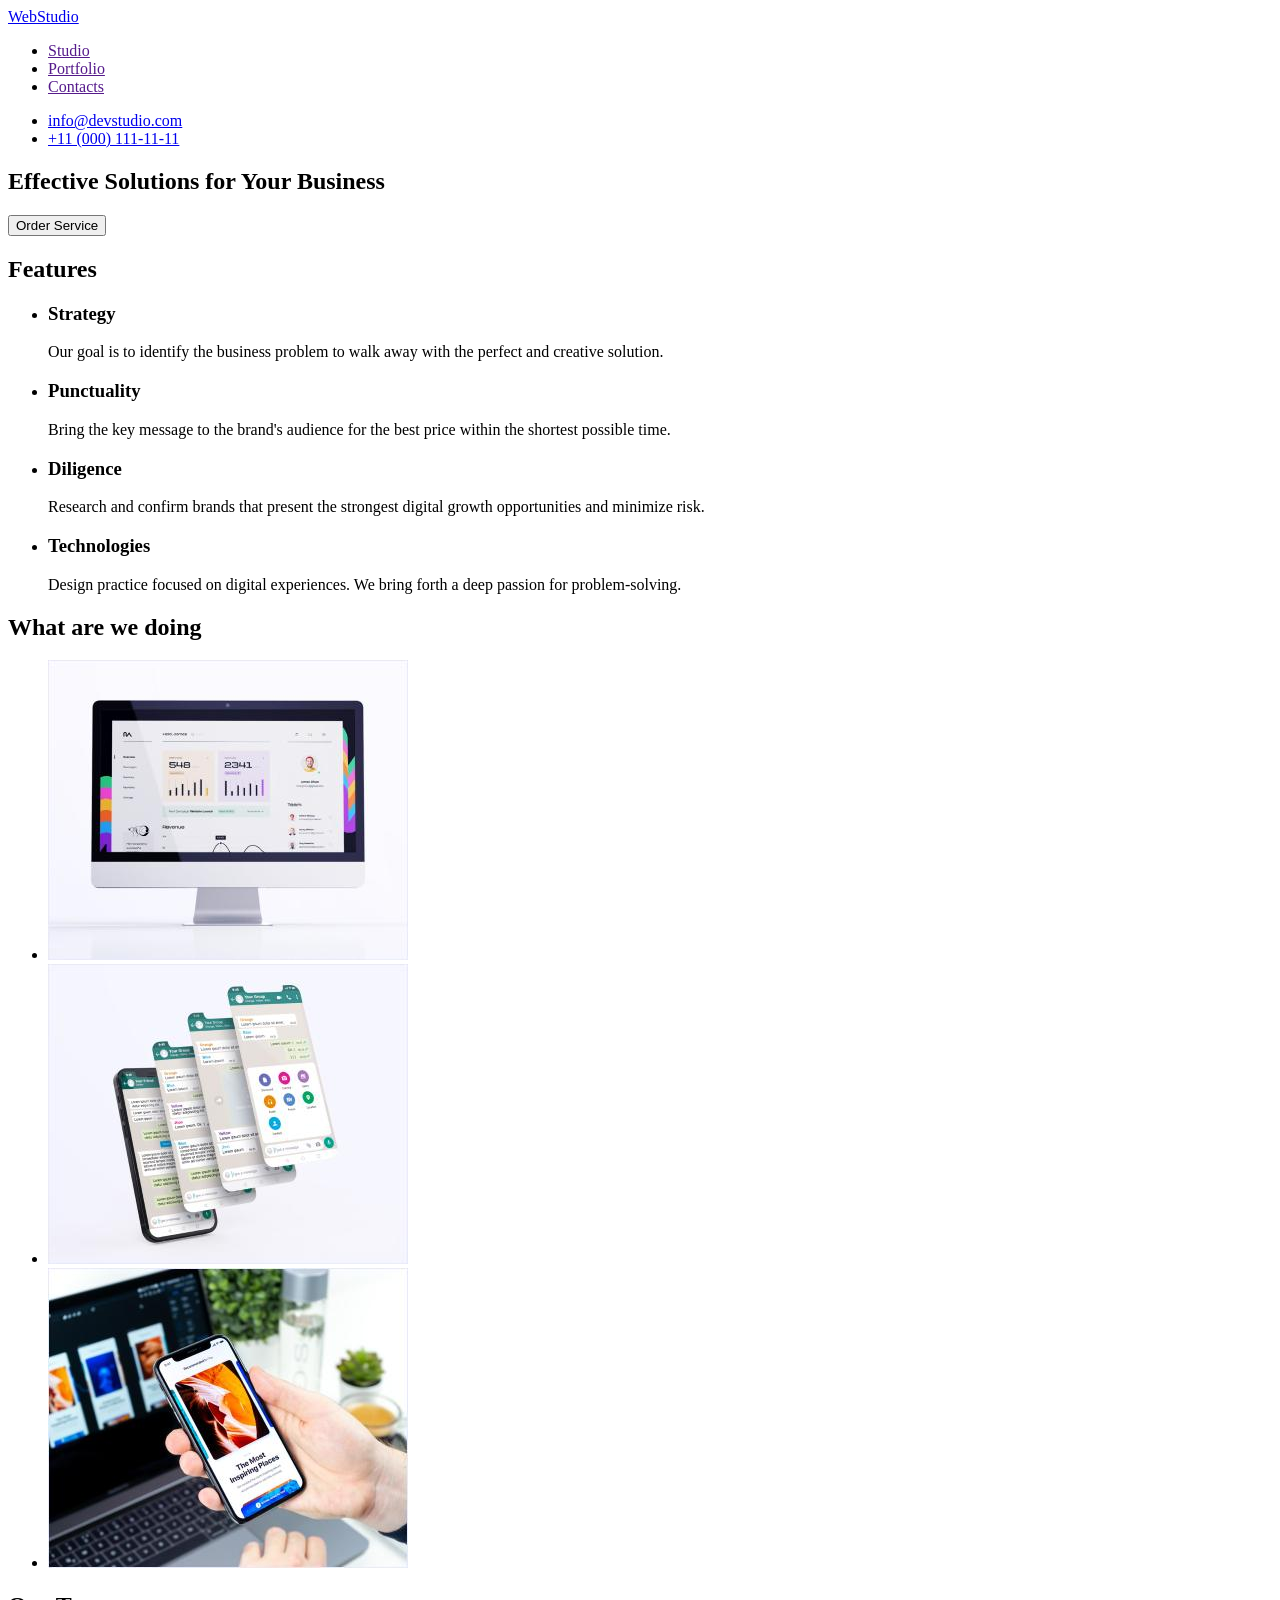
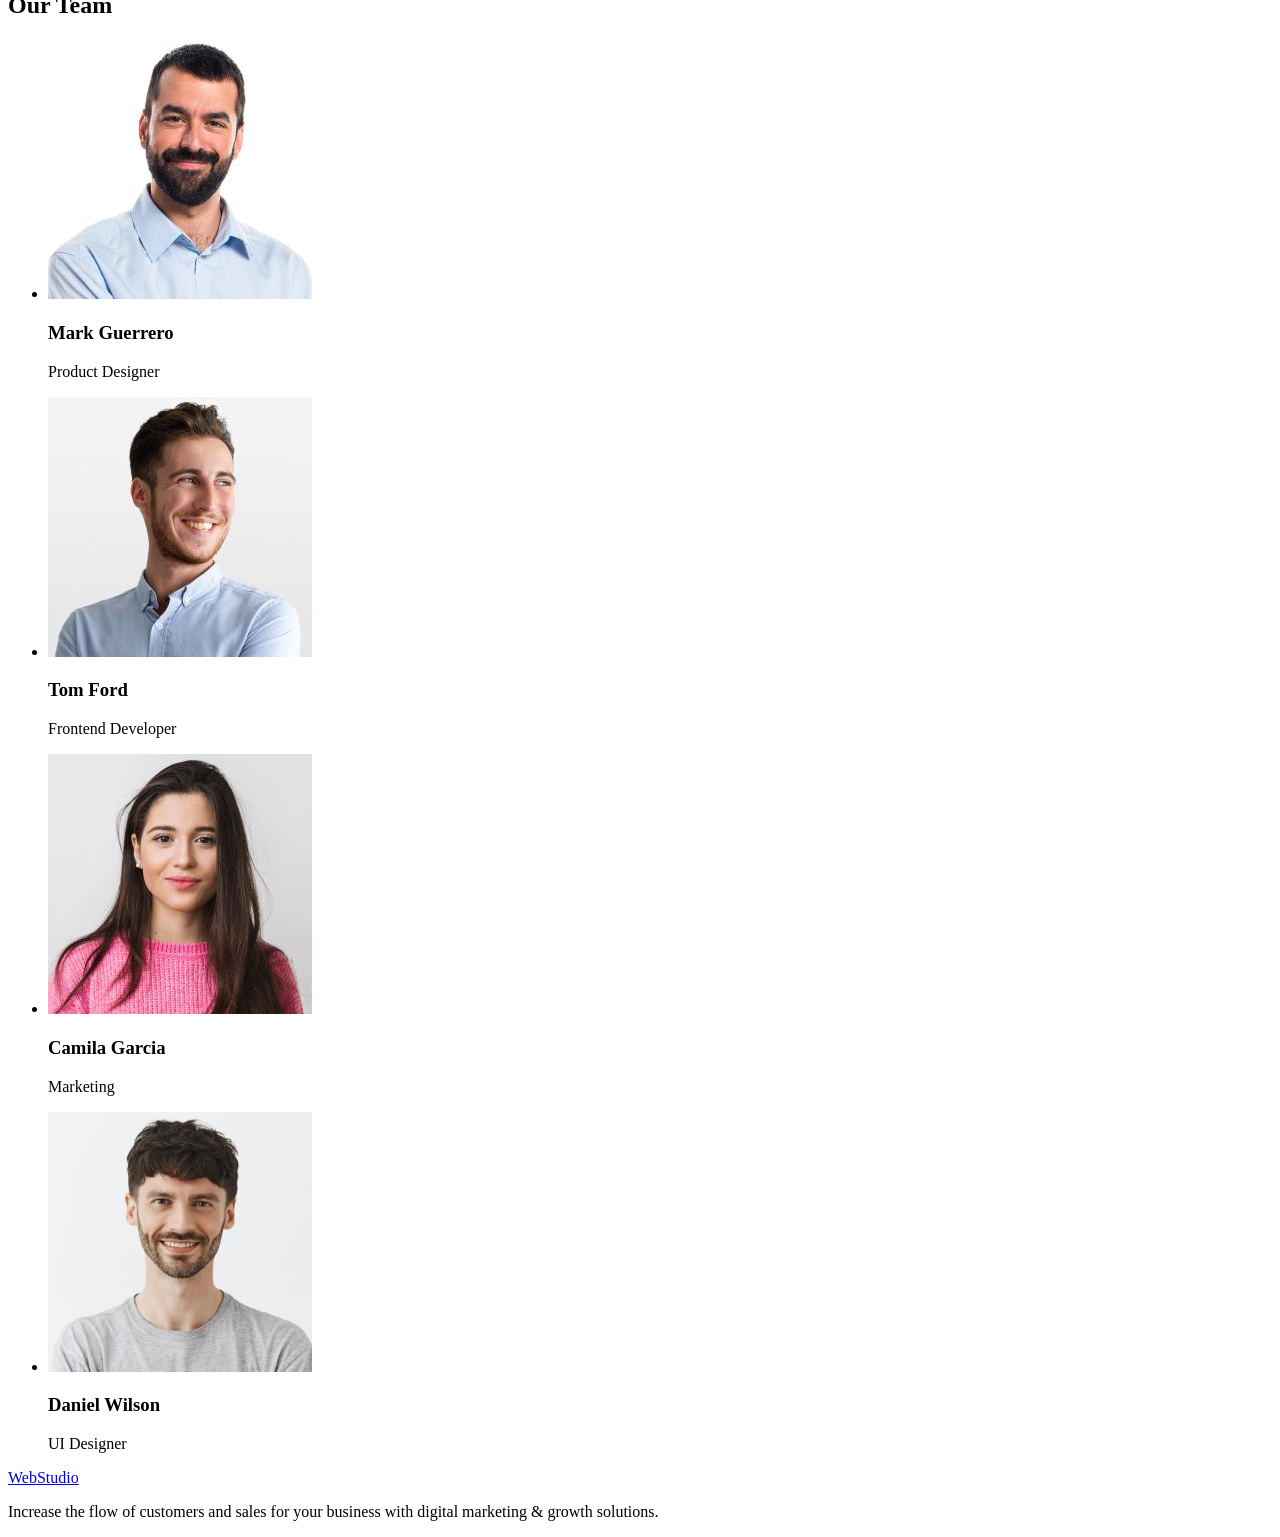
==== index.html @ 83b695d8 "Initial commit" ====
<!DOCTYPE html>
<html lang="en">
  <head>
    <meta charset="UTF-8" />
    <meta http-equiv="X-UA-Compatible" content="IE=edge" />
    <meta name="viewport" content="width=device-width, initial-scale=1.0" />
    <title>WebStudio</title>
  </head>
  <body>
    <header>
      <a href="/">WebStudio</a>
      <nav>
        <ul>
          <li><a href="">Studio</a></li>
          <li><a href="">Portfolio</a></li>
          <li><a href="">Contacts</a></li>
        </ul>
      </nav>
      <ul>
        <li><a href="mailto:info@devstudio.com">info@devstudio.com</a></li>
        <li><a href="tel:+110001111111">+11 (000) 111-11-11</a></li>
      </ul>
    </header>
    <main>
      <section>
        <h1>Effective Solutions for Your Business</h1>
        <button type="button">Order Service</button>
      </section>
      <section>
        <h2>Features</h2>
        <ul>
          <li>
            <h3>Strategy</h3>
            <p>
              Our goal is to identify the business problem to walk away with the
              perfect and creative solution.
            </p>
          </li>
          <li>
            <h3>Punctuality</h3>
            <p>
              Bring the key message to the brand's audience for the best price
              within the shortest possible time.
            </p>
          </li>
          <li>
            <h3>Diligence</h3>
            <p>
              Research and confirm brands that present the strongest digital
              growth opportunities and minimize risk.
            </p>
          </li>
          <li>
            <h3>Technologies</h3>
            <p>
              Design practice focused on digital experiences. We bring forth a
              deep passion for problem-solving.
            </p>
          </li>
        </ul>
      </section>
      <section>
        <h2>What are we doing</h2>
        <ul>
          <li>
            <img
              src="images/img1.jpeg"
              alt="personal computer with website on screen"
              width="360"
              height="300"
            />
          </li>
          <li>
            <img
              src="images/img2.jpeg"
              alt="smartphone with application on screen"
              width="360"
              height="300"
            />
          </li>
          <li>
            <img
              src="images/img3.jpeg"
              alt="laptop on table smartphone in hand"
              width="360"
              height="300"
            />
          </li>
        </ul>
      </section>
      <section>
        <h2>Our Team</h2>
        <ul>
          <li>
            <img
              src="images/img4.jpeg"
              alt="product designer"
              width="264"
              height="260"
            />
            <h3>Mark Guerrero</h3>
            <p>Product Designer</p>
          </li>
          <li>
            <img
              src="images/img5.jpeg"
              alt="frontend developer"
              width="264"
              height="260"
            />
            <h3>Tom Ford</h3>
            <p>Frontend Developer</p>
          </li>
          <li>
            <img
              src="images/img6.jpeg"
              alt="marketing"
              width="264"
              height="260"
            />
            <h3>Camila Garcia</h3>
            <p>Marketing</p>
          </li>
          <li>
            <img
              src="images/img7.jpeg"
              alt="ui designer"
              width="264"
              height="260"
            />
            <h3>Daniel Wilson</h3>
            <p>UI Designer</p>
          </li>
        </ul>
      </section>
    </main>
    <footer>
      <a href="/">WebStudio</a>
      <p>
        Increase the flow of customers and sales for your business with digital
        marketing & growth solutions.
      </p>
    </footer>
  </body>
</html>
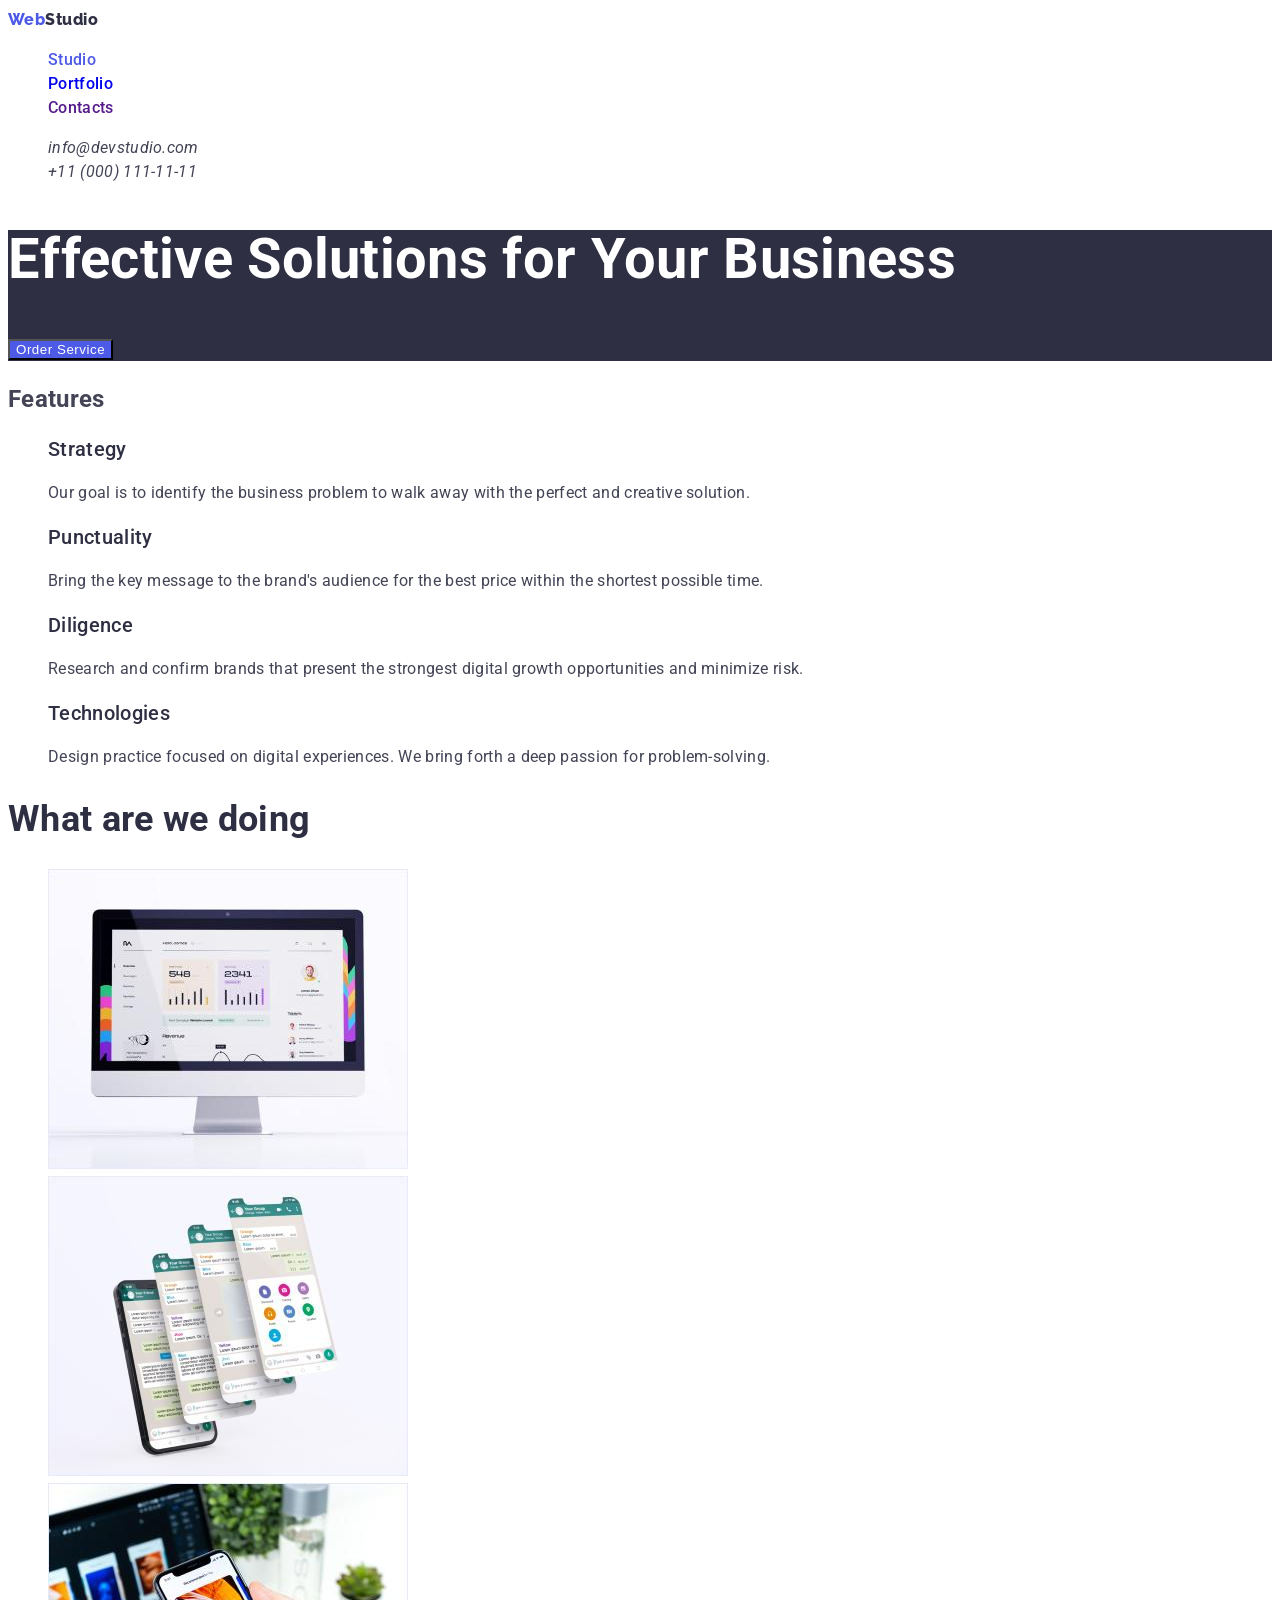
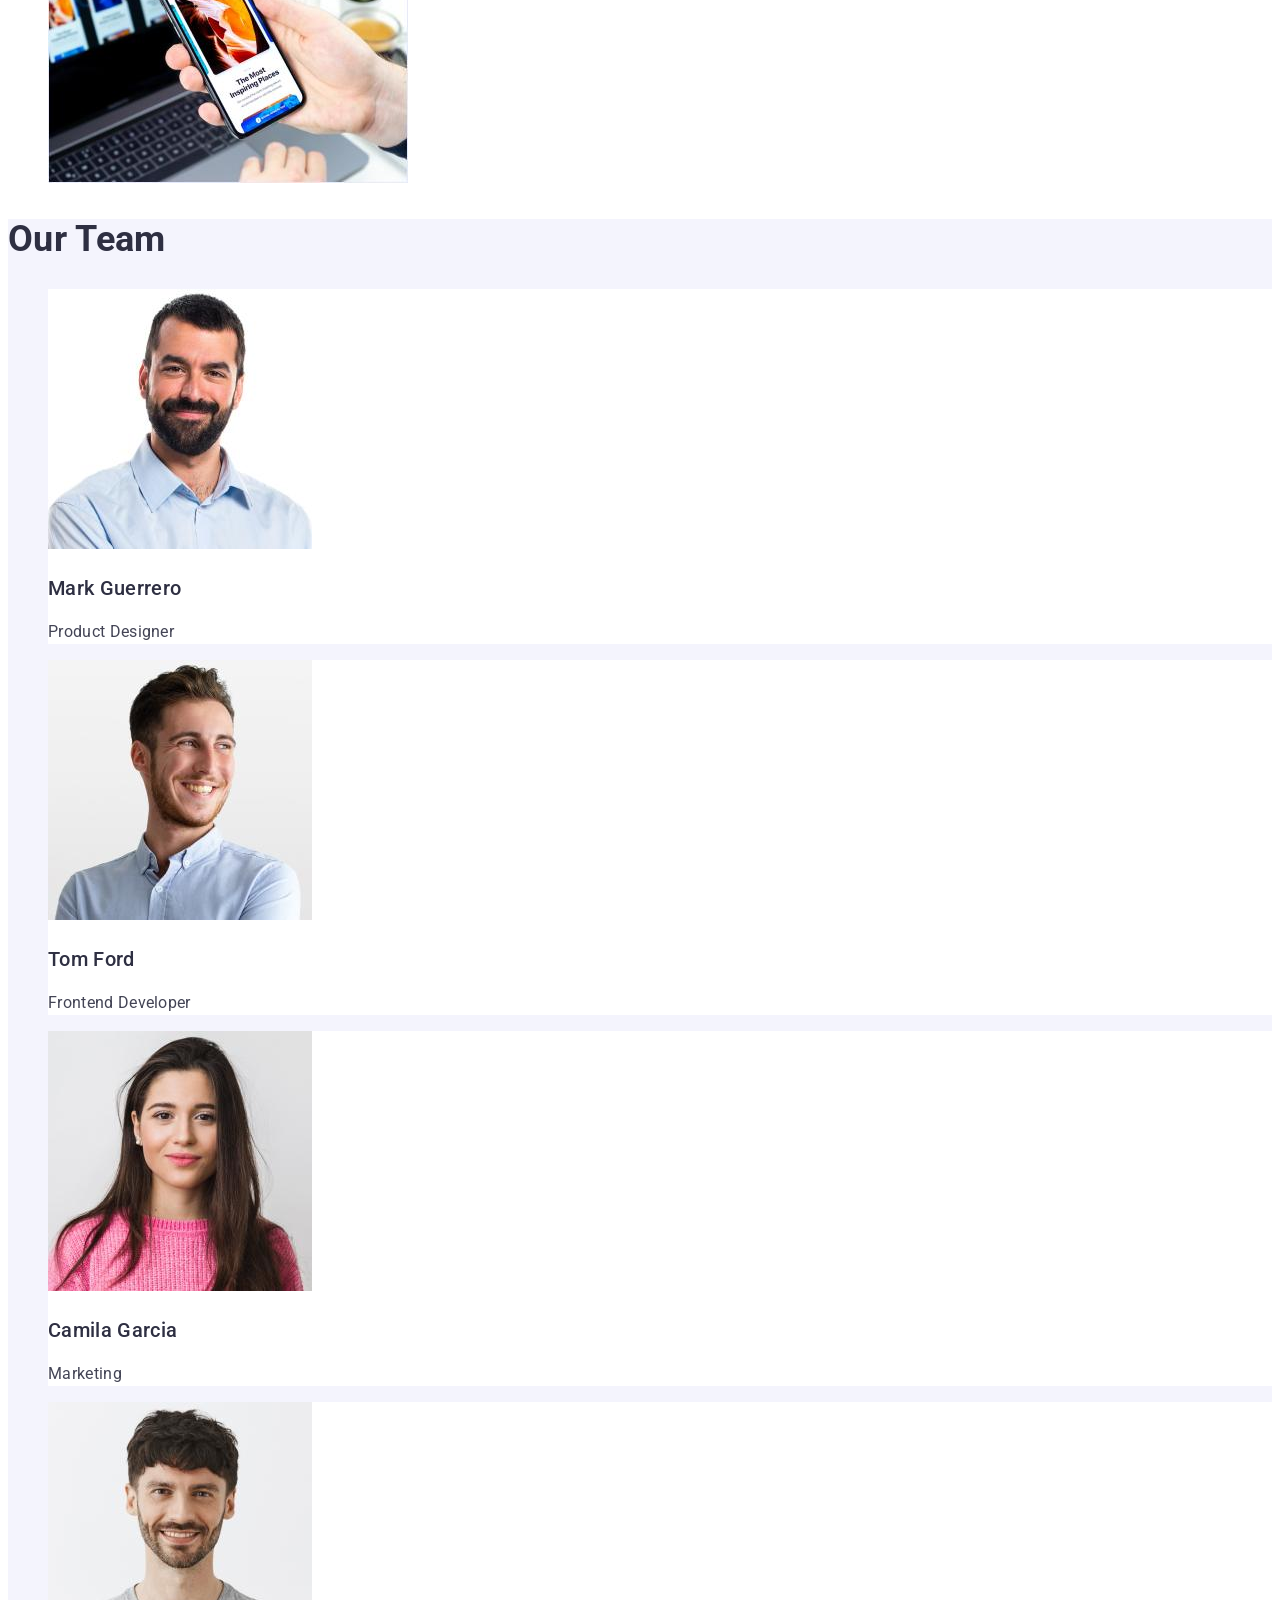
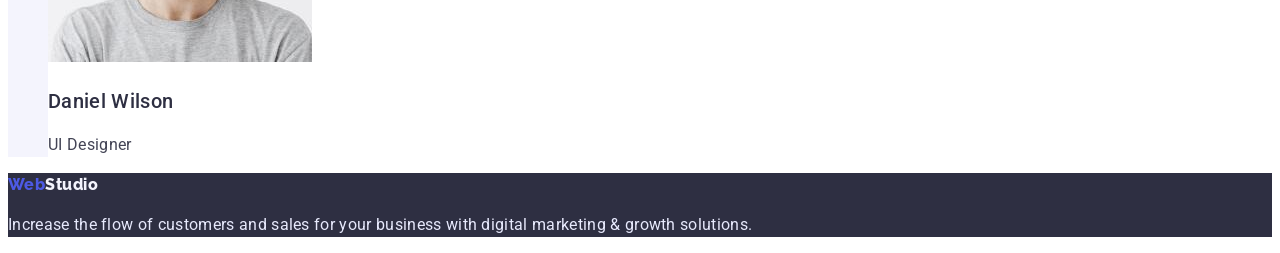
==== commit 1c46281d: "css for index.html" ====
--- a/index.html
+++ b/index.html
@@ -5,53 +5,70 @@
     <meta http-equiv="X-UA-Compatible" content="IE=edge" />
     <meta name="viewport" content="width=device-width, initial-scale=1.0" />
     <title>WebStudio</title>
+    <link rel="preconnect" href="https://fonts.googleapis.com" />
+    <link rel="preconnect" href="https://fonts.gstatic.com" crossorigin />
+    <link
+      href="https://fonts.googleapis.com/css2?family=Raleway:wght@800&family=Roboto:wght@400;500;700;900&display=swap"
+      rel="stylesheet"
+    />
+    <link rel="stylesheet" href="/css/styles.css" />
   </head>
   <body>
-    <header>
-      <a href="/">WebStudio</a>
-      <nav>
-        <ul>
-          <li><a href="">Studio</a></li>
-          <li><a href="">Portfolio</a></li>
-          <li><a href="">Contacts</a></li>
+    <header class="header">
+      <a class="logo-link link" href="/">
+        <span class="logo-part">Web</span>Studio
+      </a>
+      <nav class="header-nav">
+        <ul class="list">
+          <li><a class="link-current link" href="/index.html">Studio</a></li>
+          <li><a class="link" href="/portfolio.html">Portfolio</a></li>
+          <li><a class="link" href="">Contacts</a></li>
         </ul>
       </nav>
-      <ul>
-        <li><a href="mailto:info@devstudio.com">info@devstudio.com</a></li>
-        <li><a href="tel:+110001111111">+11 (000) 111-11-11</a></li>
-      </ul>
+      <address class="contacts">
+        <ul class="list">
+          <li>
+            <a class="link" href="mailto:info@devstudio.com"
+              >info@devstudio.com</a
+            >
+          </li>
+          <li>
+            <a class="link" href="tel:+110001111111">+11 (000) 111-11-11</a>
+          </li>
+        </ul>
+      </address>
     </header>
     <main>
-      <section>
-        <h1>Effective Solutions for Your Business</h1>
-        <button type="button">Order Service</button>
+      <section class="hero">
+        <h1 class="hero-title">Effective Solutions for Your Business</h1>
+        <button class="btn hero-btn" type="button">Order Service</button>
       </section>
-      <section>
-        <h2>Features</h2>
-        <ul>
+      <section class="section-features">
+        <h2 class="hiden">Features</h2>
+        <ul class="list">
           <li>
-            <h3>Strategy</h3>
+            <h3 class="title">Strategy</h3>
             <p>
               Our goal is to identify the business problem to walk away with the
               perfect and creative solution.
             </p>
           </li>
           <li>
-            <h3>Punctuality</h3>
+            <h3 class="title">Punctuality</h3>
             <p>
               Bring the key message to the brand's audience for the best price
               within the shortest possible time.
             </p>
           </li>
           <li>
-            <h3>Diligence</h3>
+            <h3 class="title">Diligence</h3>
             <p>
               Research and confirm brands that present the strongest digital
               growth opportunities and minimize risk.
             </p>
           </li>
           <li>
-            <h3>Technologies</h3>
+            <h3 class="title">Technologies</h3>
             <p>
               Design practice focused on digital experiences. We bring forth a
               deep passion for problem-solving.
@@ -59,9 +76,9 @@
           </li>
         </ul>
       </section>
-      <section>
-        <h2>What are we doing</h2>
-        <ul>
+      <section class="section-services">
+        <h2 class="section-title">What are we doing</h2>
+        <ul class="list">
           <li>
             <img
               src="images/img1.jpeg"
@@ -88,54 +105,56 @@
           </li>
         </ul>
       </section>
-      <section>
-        <h2>Our Team</h2>
-        <ul>
-          <li>
+      <section class="section-team">
+        <h2 class="section-title">Our Team</h2>
+        <ul class="list">
+          <li class="team-member-card">
             <img
               src="images/img4.jpeg"
               alt="product designer"
               width="264"
               height="260"
             />
-            <h3>Mark Guerrero</h3>
+            <h3 class="title">Mark Guerrero</h3>
             <p>Product Designer</p>
           </li>
-          <li>
+          <li class="team-member-card">
             <img
               src="images/img5.jpeg"
               alt="frontend developer"
               width="264"
               height="260"
             />
-            <h3>Tom Ford</h3>
+            <h3 class="title">Tom Ford</h3>
             <p>Frontend Developer</p>
           </li>
-          <li>
+          <li class="team-member-card">
             <img
               src="images/img6.jpeg"
               alt="marketing"
               width="264"
               height="260"
             />
-            <h3>Camila Garcia</h3>
+            <h3 class="title">Camila Garcia</h3>
             <p>Marketing</p>
           </li>
-          <li>
+          <li class="team-member-card">
             <img
               src="images/img7.jpeg"
               alt="ui designer"
               width="264"
               height="260"
             />
-            <h3>Daniel Wilson</h3>
+            <h3 class="title">Daniel Wilson</h3>
             <p>UI Designer</p>
           </li>
         </ul>
       </section>
     </main>
-    <footer>
-      <a href="/">WebStudio</a>
+    <footer class="footer">
+      <a class="footer-logo link" href="/">
+        <span class="logo-part">Web</span>Studio
+      </a>
       <p>
         Increase the flow of customers and sales for your business with digital
         marketing & growth solutions.
--- a/css/styles.css
+++ b/css/styles.css
@@ -0,0 +1,110 @@
+:root {
+    --primary-brand-cl: #4d5ae5;
+    --pressed-state-cl: #404bbf;
+    --secondary-txt-cl: #2e2f42;
+    --success-cl: #31d0aa;
+    --primary-txt-cl: #434455;
+    --subtitle-txt-cl: #8e8f99;
+    --accent-cl: #e7e9fc;
+    --lightmod-bg-cl: #f4f4fd;
+    --modal-overlay-cl: #2e2f42;
+    --hero-bg-cl: #2e2f42;
+
+    
+}
+
+.list {
+    list-style: none;
+}
+
+.link {
+    text-decoration: none;
+}
+
+body {
+    background-color: #ffffff;
+    color: var(--primary-txt-cl);
+    font-family: roboto, serif;
+    font-weight: 400;
+    font-size: 16px;
+    letter-spacing: 0.02em;
+    line-height: calc(24 / 16);
+}
+
+.header{
+    border-bottom: var(--accent-cl);
+}
+
+.link:hover,
+.link:focus {
+    color: var(--pressed-state-cl);
+}
+.logo-link{
+    font-family: raleway, serif;
+    font-weight: 800;
+    letter-spacing: 0.03em;
+    color: var(--secondary-txt-cl);
+}
+.logo-part{
+    color: var(--primary-brand-cl);
+}
+.link-current{
+    color: var(--primary-brand-cl);
+}
+.header-nav{
+    font-weight: 500;
+    color: var(--modal-overlay-cl);
+}
+.contacts .link{
+    color: var(--primary-txt-cl);
+}
+.hero{
+    background-color: var(--modal-overlay-cl);
+}
+.hero-title{
+    color: #ffffff;
+    font-size: 56px;
+    line-height: 1.07;
+}
+.hero-btn{
+    color: #ffffff;
+    font-weight: 500;
+    letter-spacing: 0.04em;
+    background-color: var(--primary-brand-cl);
+}
+.btn:hover,
+.btn:focus{
+    background-color: #404bbf;
+    cursor: pointer;
+}
+.title{
+    font-weight: 500;
+    font-size: 20px;
+    line-height: calc(24/20);
+    color: var(--modal-overlay-cl);
+}
+.section-title{
+    font-size: 36px;
+    line-height: calc(40/36);
+    color: var(--secondary-txt-cl);
+}
+.section-team{
+    background-color: var(--lightmod-bg-cl);
+}
+.team-member-card{
+    background-color: #ffffff;
+}
+.footer{
+    background-color: var(--secondary-txt-cl);
+    color: var(--accent-cl);
+}
+.footer-logo {
+    font-family: raleway, serif;
+    font-weight: 800;
+    letter-spacing: 0.03em;
+    color: var(--lightmod-bg-cl);
+    line-height: calc(21/18);
+}
+
+
+
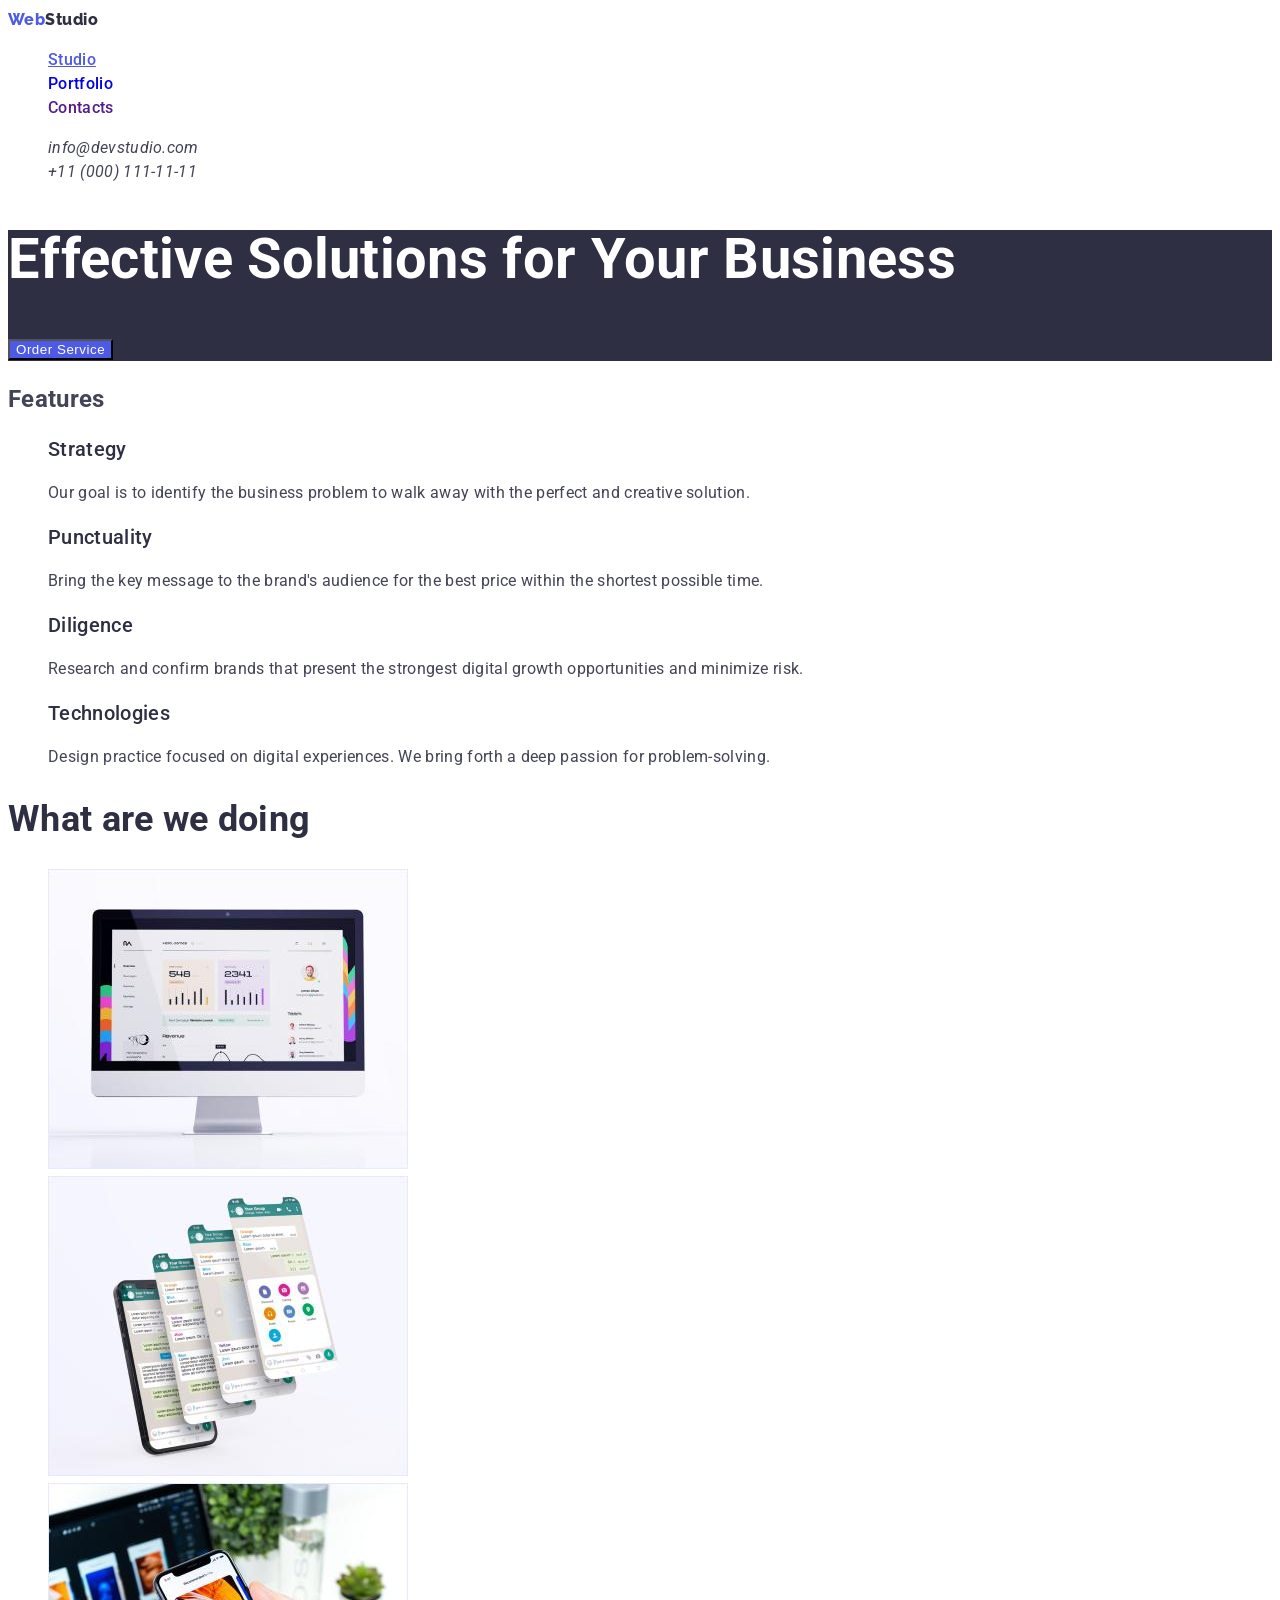
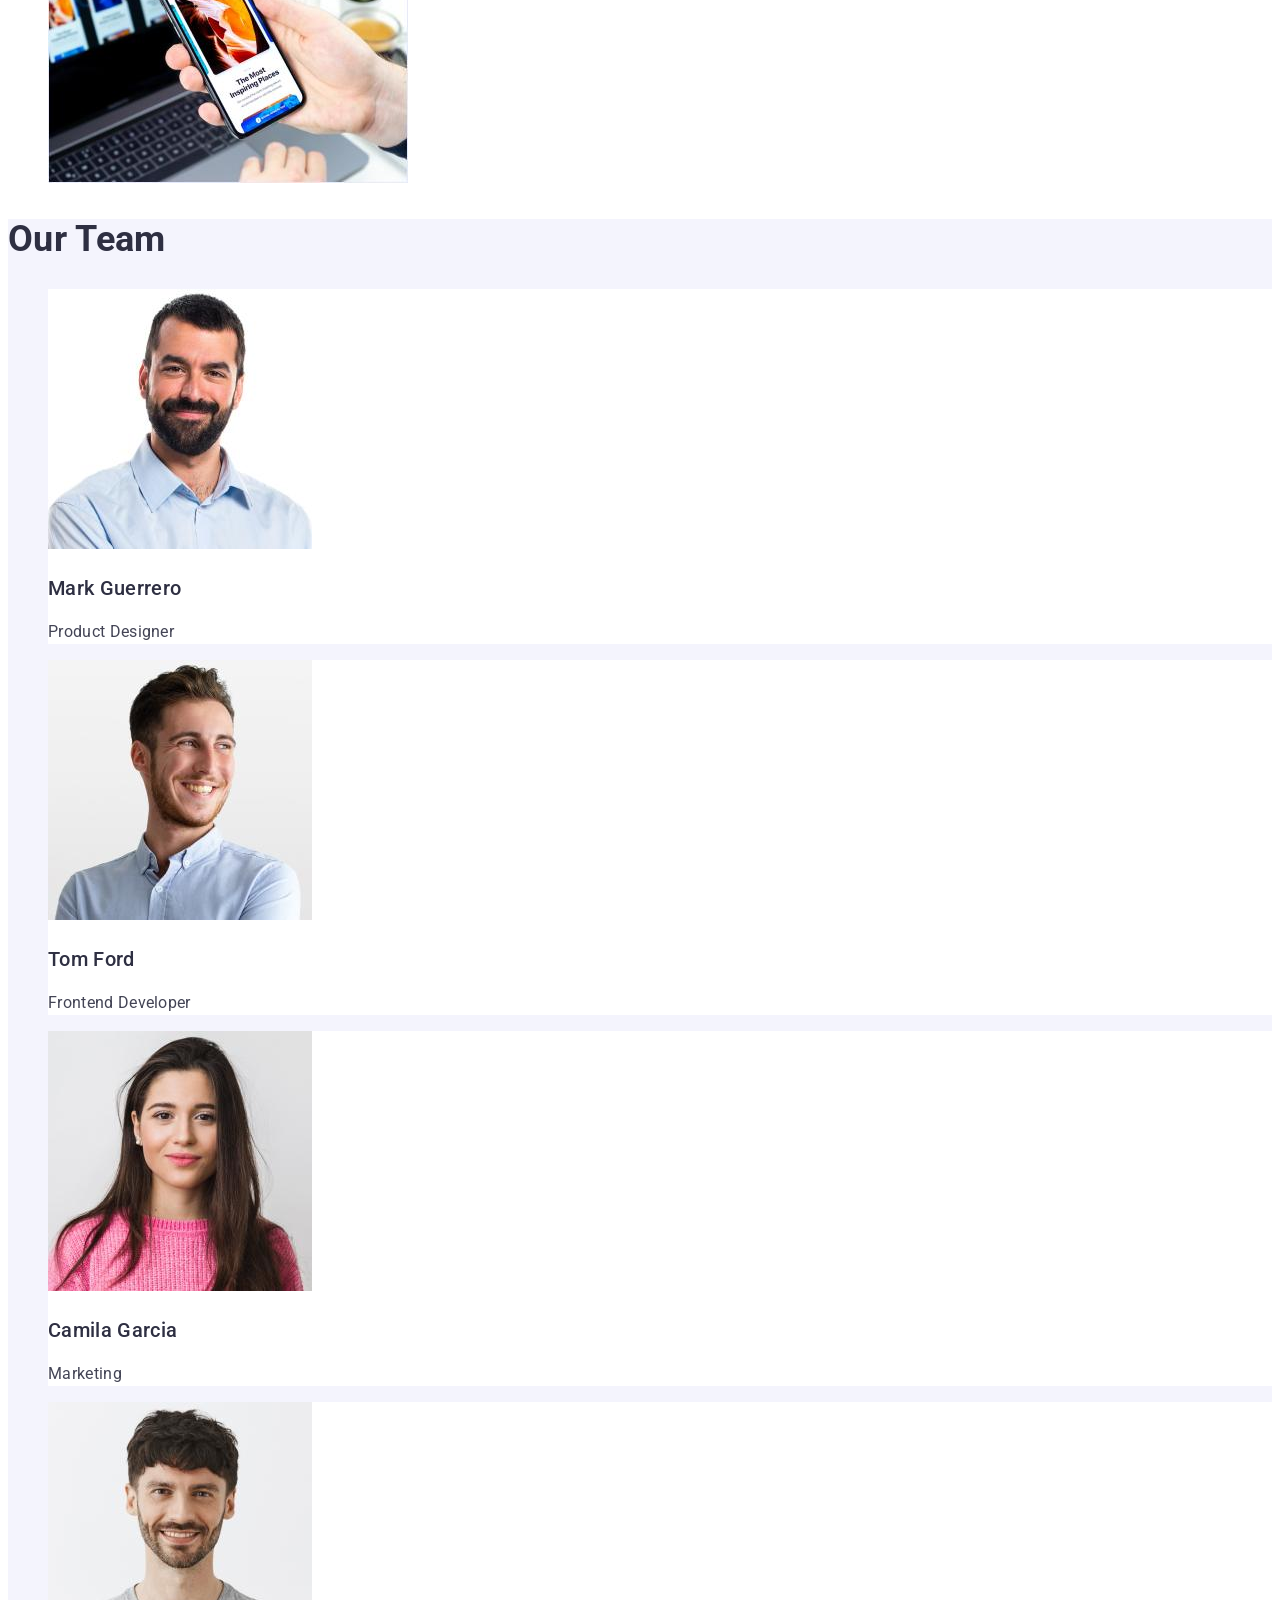
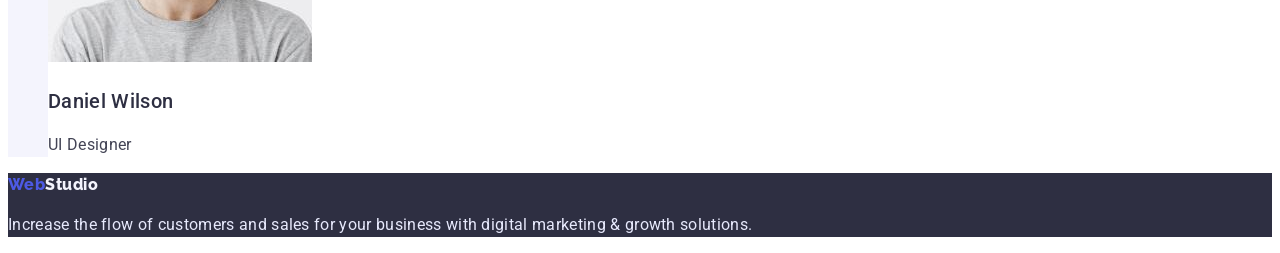
==== commit 5125e0d9: "1" ====
--- a/index.html
+++ b/index.html
@@ -20,7 +20,7 @@
       </a>
       <nav class="header-nav">
         <ul class="list">
-          <li><a class="link-current link" href="/index.html">Studio</a></li>
+          <li><a class="link-current" href="/index.html">Studio</a></li>
           <li><a class="link" href="/portfolio.html">Portfolio</a></li>
           <li><a class="link" href="">Contacts</a></li>
         </ul>
@@ -28,12 +28,14 @@
       <address class="contacts">
         <ul class="list">
           <li>
-            <a class="link" href="mailto:info@devstudio.com"
+            <a class="contact-link" href="mailto:info@devstudio.com"
               >info@devstudio.com</a
             >
           </li>
           <li>
-            <a class="link" href="tel:+110001111111">+11 (000) 111-11-11</a>
+            <a class="contact-link" href="tel:+110001111111"
+              >+11 (000) 111-11-11</a
+            >
           </li>
         </ul>
       </address>
--- a/css/styles.css
+++ b/css/styles.css
@@ -20,6 +20,9 @@
 .link {
     text-decoration: none;
 }
+.contact-link {
+    text-decoration: none;
+}
 
 body {
     background-color: #ffffff;
@@ -35,8 +38,13 @@
     border-bottom: var(--accent-cl);
 }
 
+
 .link:hover,
 .link:focus {
+    color: var(--pressed-state-cl);
+}
+.contact-link:hover,
+.contact-link:focus {
     color: var(--pressed-state-cl);
 }
 .logo-link{
@@ -55,7 +63,7 @@
     font-weight: 500;
     color: var(--modal-overlay-cl);
 }
-.contacts .link{
+.contact-link{
     color: var(--primary-txt-cl);
 }
 .hero{
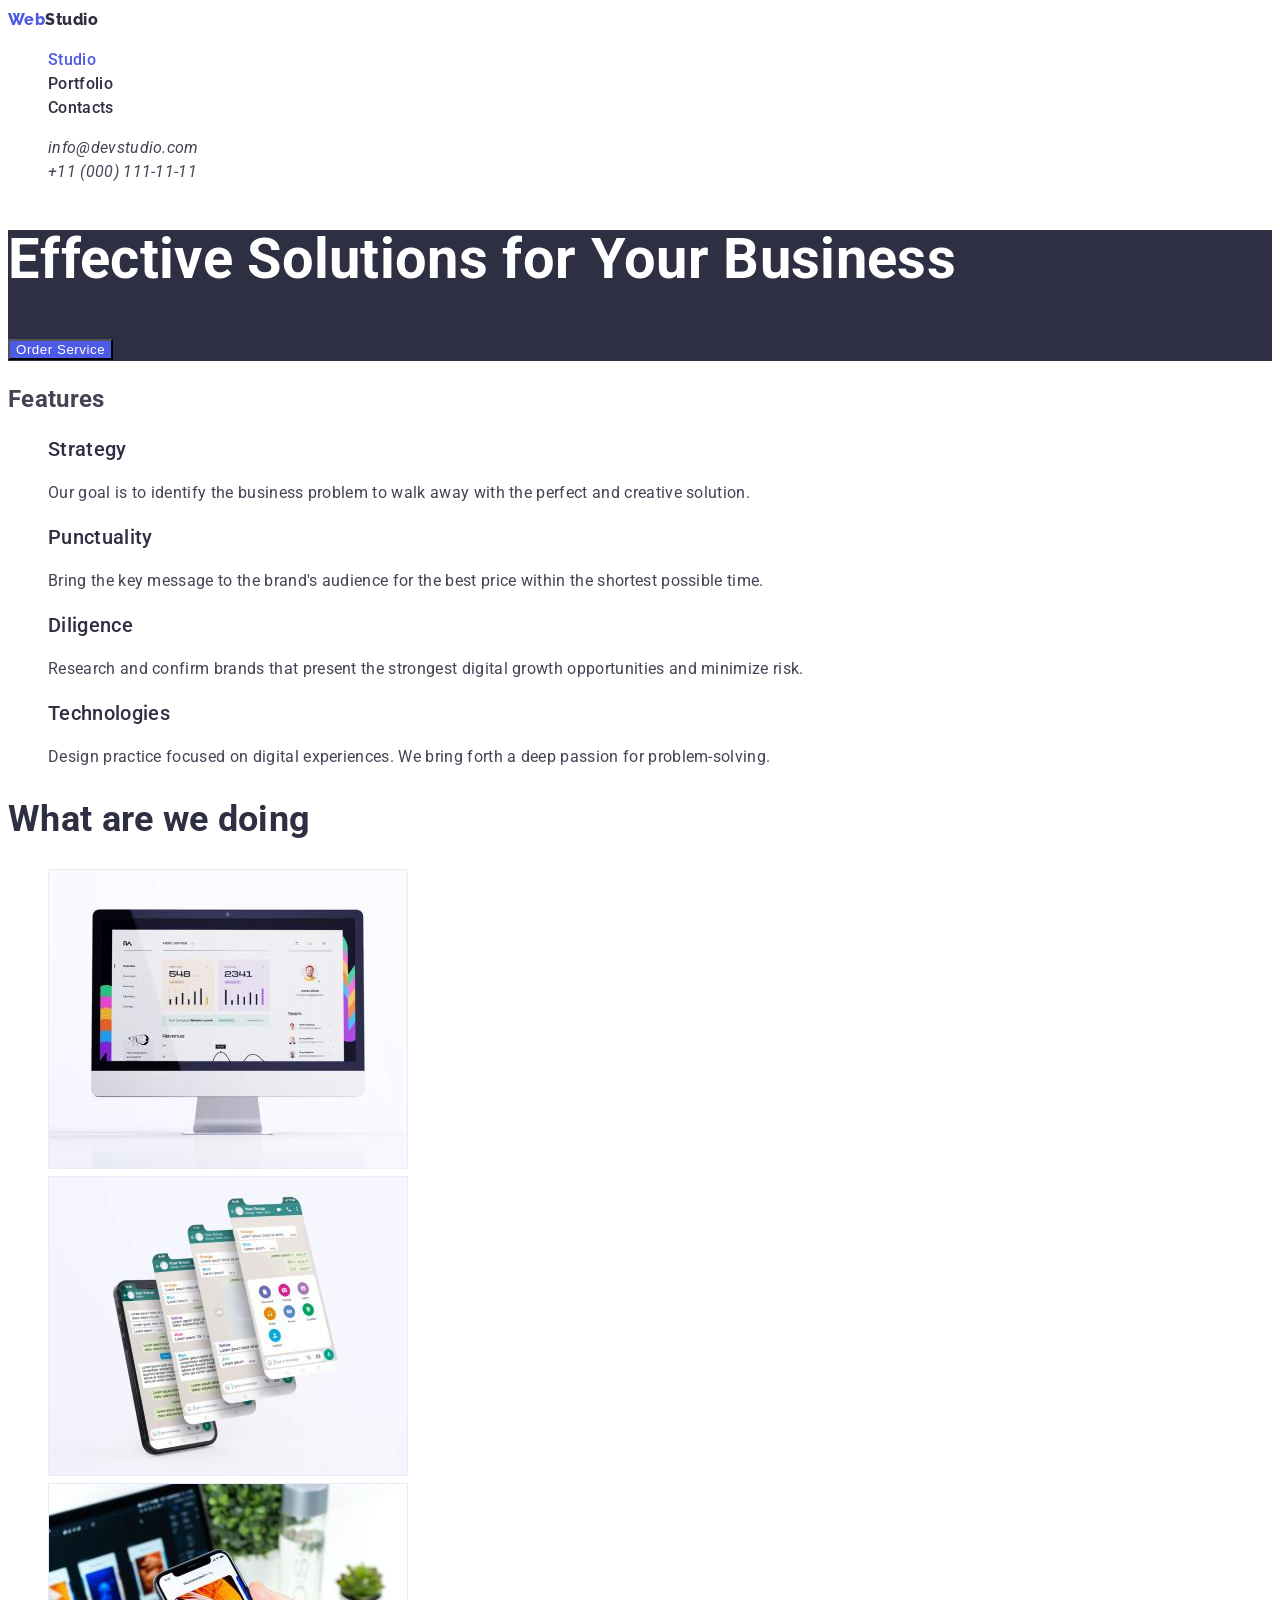
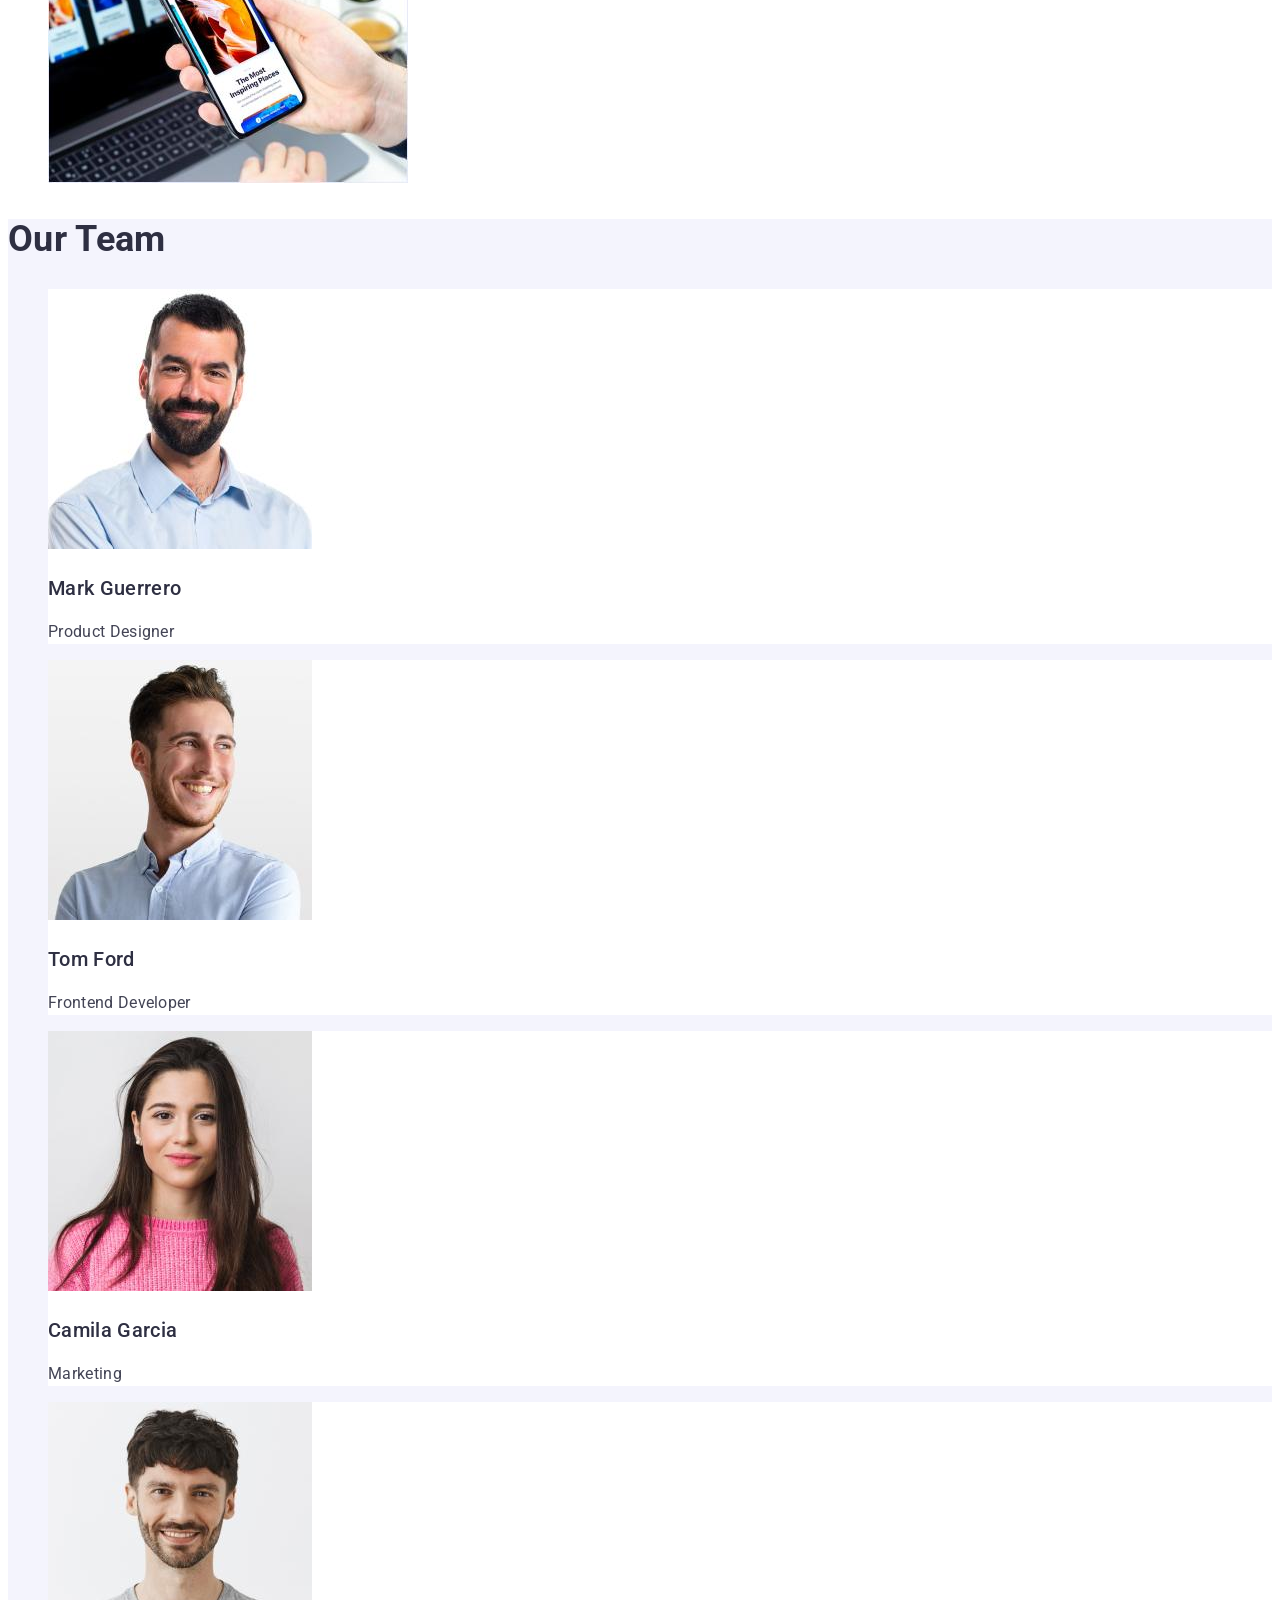
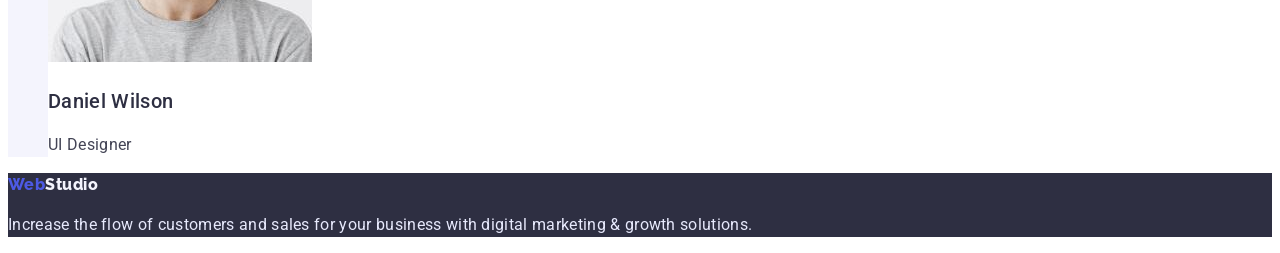
==== commit faea9ce9: "href fix" ====
--- a/index.html
+++ b/index.html
@@ -15,13 +15,13 @@
   </head>
   <body>
     <header class="header">
-      <a class="logo-link link" href="/">
+      <a class="logo-link link" href="index.html">
         <span class="logo-part">Web</span>Studio
       </a>
       <nav class="header-nav">
         <ul class="list">
-          <li><a class="link-current" href="/index.html">Studio</a></li>
-          <li><a class="link" href="/portfolio.html">Portfolio</a></li>
+          <li><a class="link-current" href="index.html">Studio</a></li>
+          <li><a class="link" href="portfolio.html">Portfolio</a></li>
           <li><a class="link" href="">Contacts</a></li>
         </ul>
       </nav>
--- a/css/styles.css
+++ b/css/styles.css
@@ -21,6 +21,9 @@
     text-decoration: none;
 }
 .contact-link {
+    text-decoration: none;
+}
+.link-current {
     text-decoration: none;
 }
 
@@ -58,6 +61,9 @@
 }
 .link-current{
     color: var(--primary-brand-cl);
+}
+.link{
+    color: var(--secondary-txt-cl);
 }
 .header-nav{
     font-weight: 500;
@@ -113,6 +119,13 @@
     color: var(--lightmod-bg-cl);
     line-height: calc(21/18);
 }
+.filter-btn{
+    background-color: var(--lightmod-bg-cl);
+    color: var(--primary-brand-cl);
+    font-weight: 500;
+    letter-spacing: 0.04em;
+    border: none;
+}
 
 
 
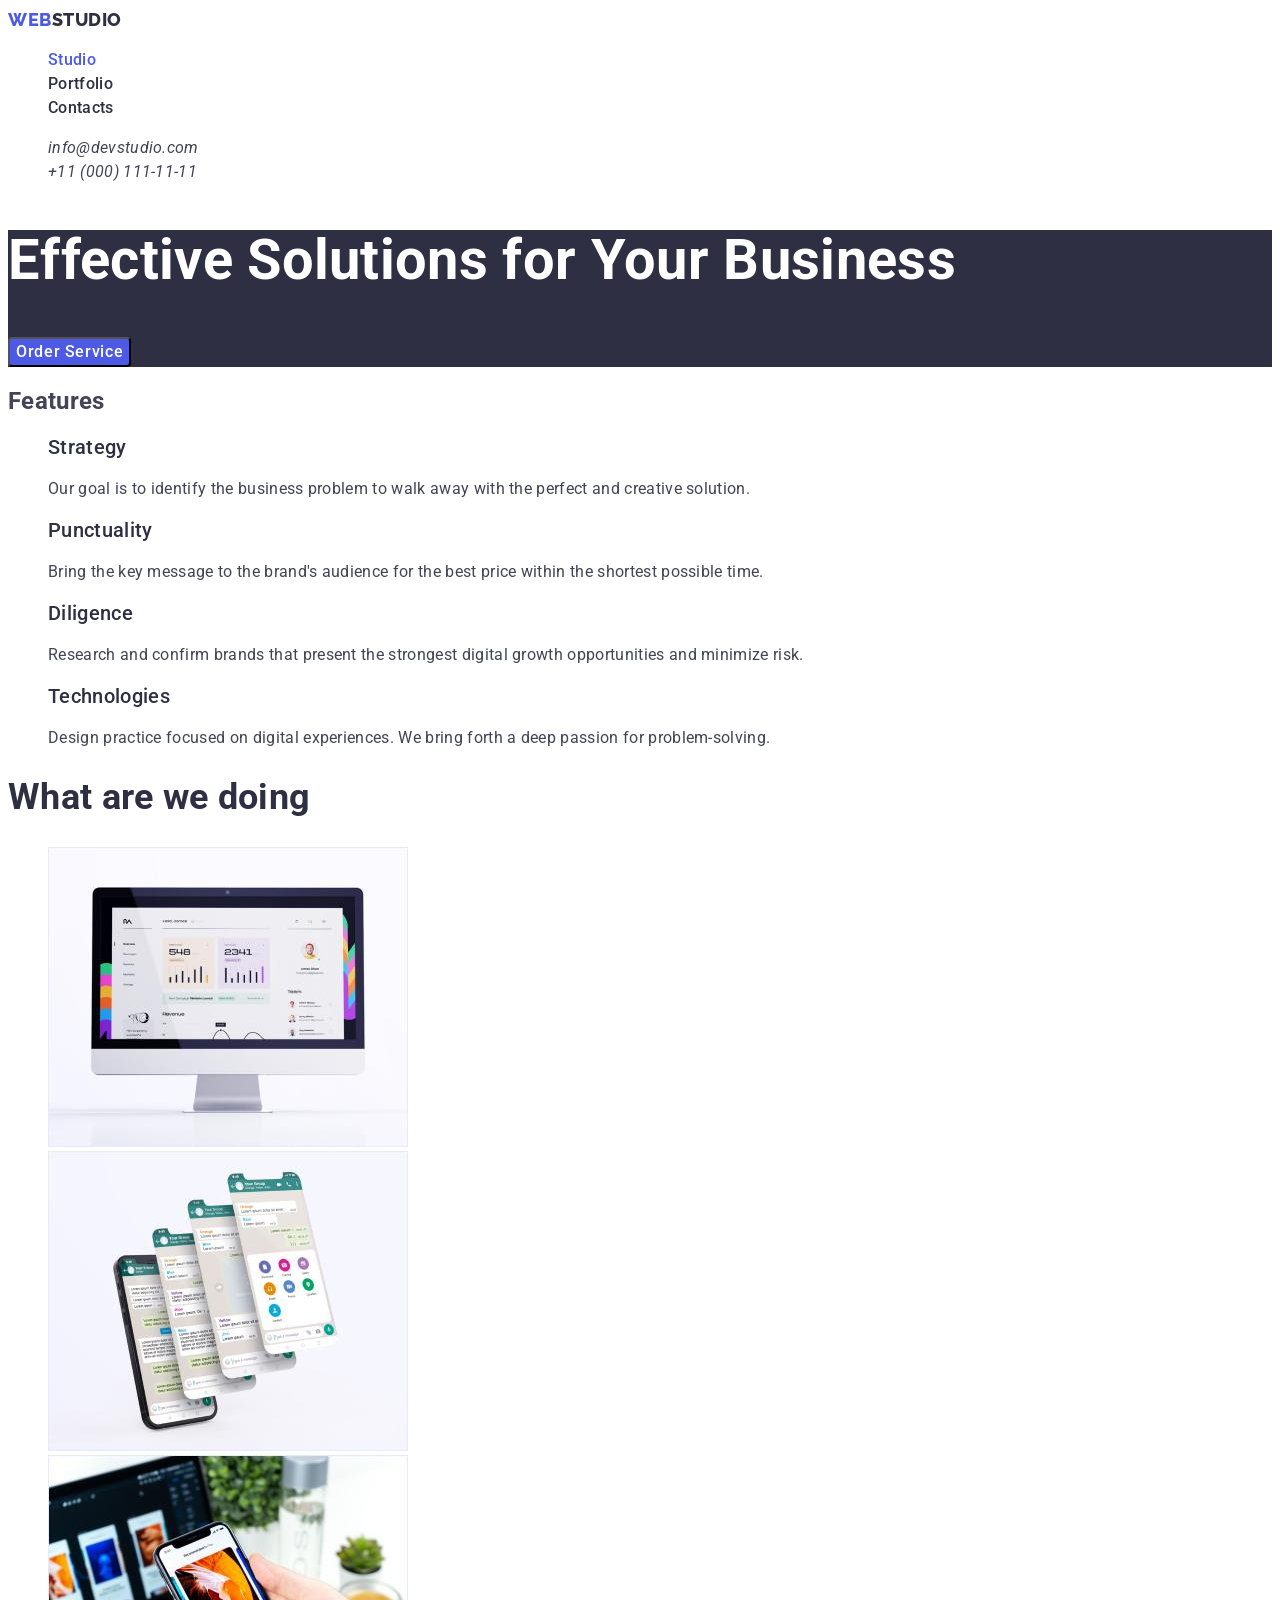
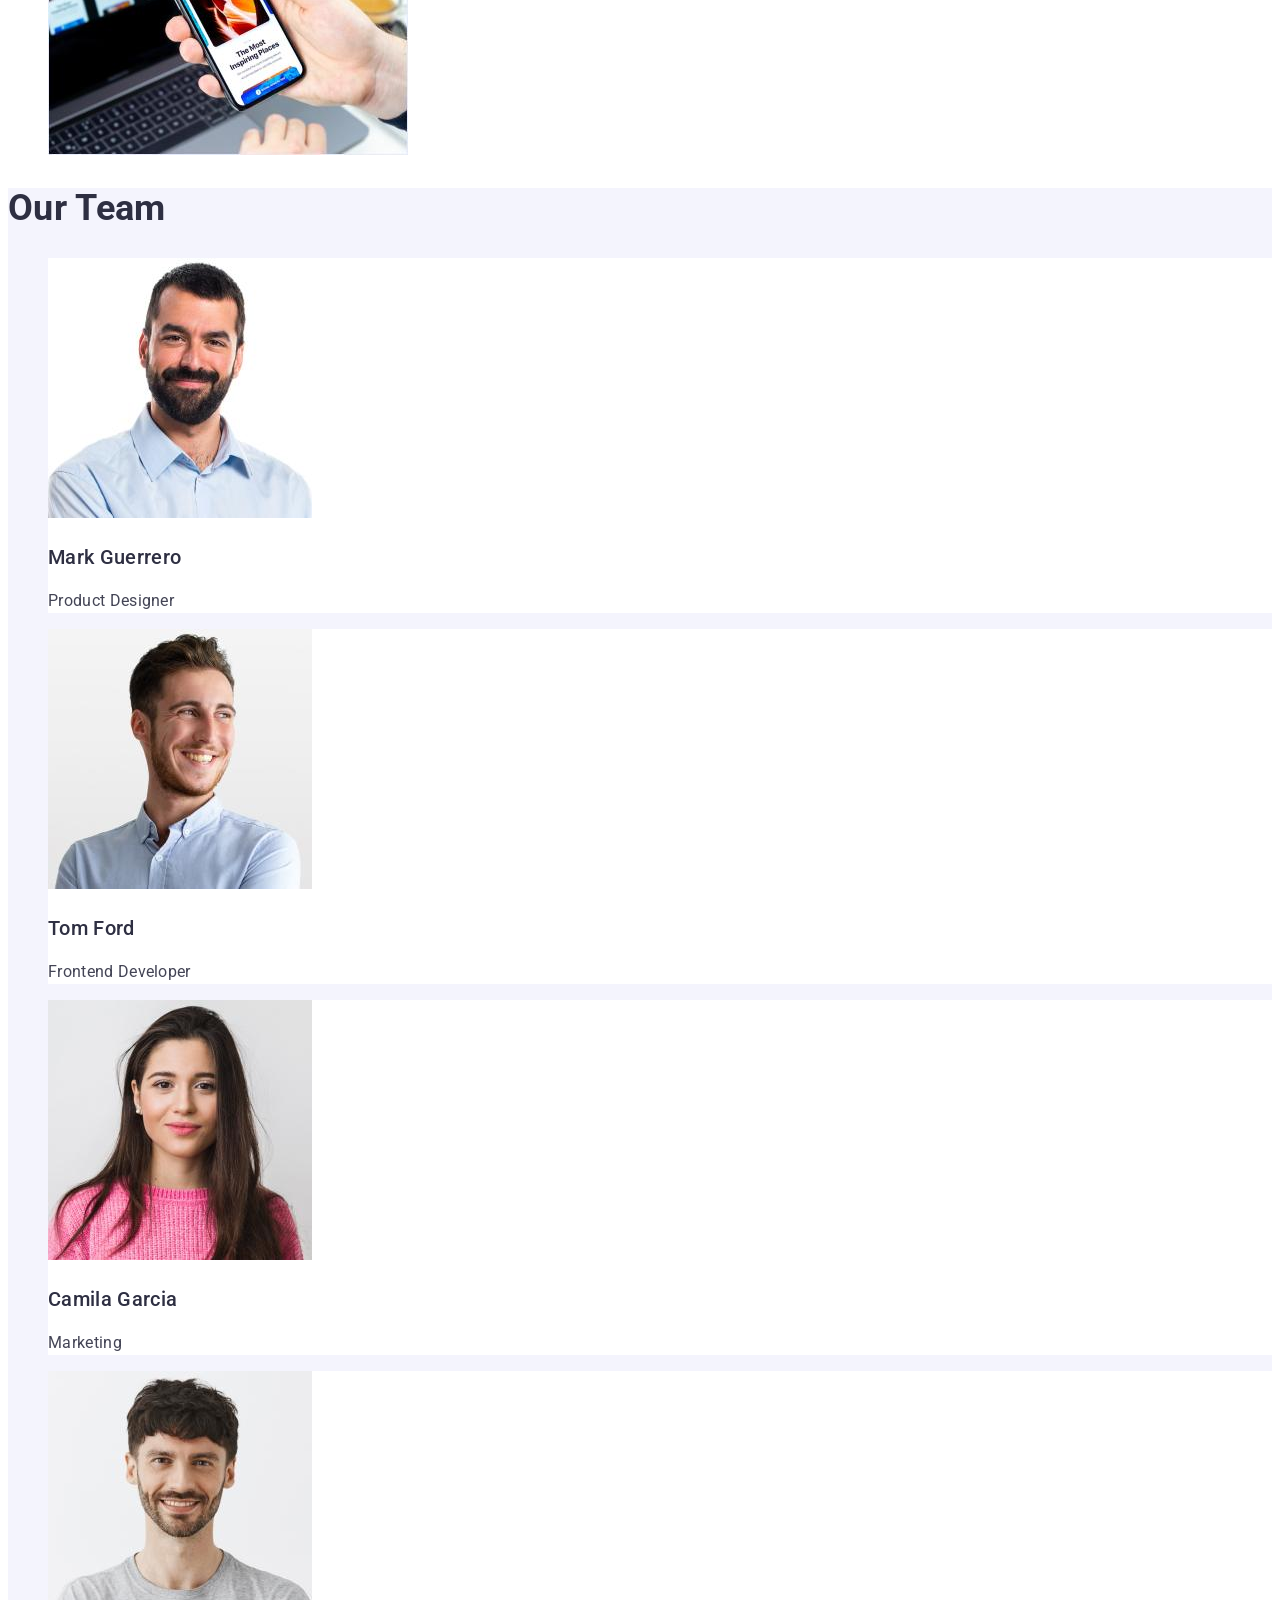
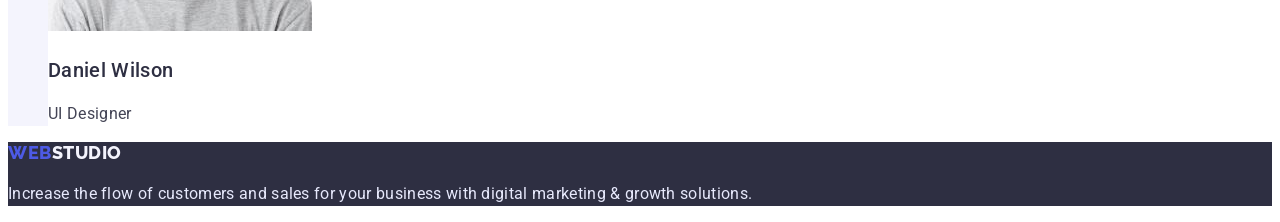
==== commit 11ec6c31: "hw issues fix" ====
--- a/index.html
+++ b/index.html
@@ -11,12 +11,12 @@
       href="https://fonts.googleapis.com/css2?family=Raleway:wght@800&family=Roboto:wght@400;500;700;900&display=swap"
       rel="stylesheet"
     />
-    <link rel="stylesheet" href="/css/styles.css" />
+    <link rel="stylesheet" href="css/styles.css" />
   </head>
   <body>
     <header class="header">
-      <a class="logo-link link" href="index.html">
-        <span class="logo-part">Web</span>Studio
+      <a class="logo-link" href="index.html">
+        <span class="logo-part">WEB</span>STUDIO
       </a>
       <nav class="header-nav">
         <ul class="list">
@@ -154,8 +154,8 @@
       </section>
     </main>
     <footer class="footer">
-      <a class="footer-logo link" href="/">
-        <span class="logo-part">Web</span>Studio
+      <a class="footer-logo" href="/">
+        <span class="logo-part">WEB</span>STUDIO
       </a>
       <p>
         Increase the flow of customers and sales for your business with digital
--- a/css/styles.css
+++ b/css/styles.css
@@ -9,6 +9,7 @@
     --lightmod-bg-cl: #f4f4fd;
     --modal-overlay-cl: #2e2f42;
     --hero-bg-cl: #2e2f42;
+    --primary-background-cl: #ffffff;
 
     
 }
@@ -16,7 +17,12 @@
 .list {
     list-style: none;
 }
-
+.logo-link{
+    text-decoration: none;
+}
+.footer-logo {
+    text-decoration: none;
+}
 .link {
     text-decoration: none;
 }
@@ -28,13 +34,11 @@
 }
 
 body {
-    background-color: #ffffff;
+    background-color: var(--primary-background-cl);
     color: var(--primary-txt-cl);
-    font-family: roboto, serif;
-    font-weight: 400;
+    font-family: roboto, sans-serif;
     font-size: 16px;
     letter-spacing: 0.02em;
-    line-height: calc(24 / 16);
 }
 
 .header{
@@ -55,15 +59,19 @@
     font-weight: 800;
     letter-spacing: 0.03em;
     color: var(--secondary-txt-cl);
+    font-size: 18px;
+    line-height: calc(24/18);
 }
 .logo-part{
     color: var(--primary-brand-cl);
 }
 .link-current{
     color: var(--primary-brand-cl);
+    line-height: calc(24/16);
 }
 .link{
     color: var(--secondary-txt-cl);
+    line-height: calc(24/16);
 }
 .header-nav{
     font-weight: 500;
@@ -71,24 +79,29 @@
 }
 .contact-link{
     color: var(--primary-txt-cl);
+    line-height: calc(24/16);
 }
 .hero{
     background-color: var(--modal-overlay-cl);
 }
 .hero-title{
-    color: #ffffff;
+    color: var(--primary-background-cl);
     font-size: 56px;
-    line-height: 1.07;
+    line-height: calc(60/56);
 }
 .hero-btn{
-    color: #ffffff;
+    color: var(--primary-background-cl);
     font-weight: 500;
     letter-spacing: 0.04em;
     background-color: var(--primary-brand-cl);
+    line-height: calc(24/16);
+    font-size: 16px;
+    font-family: roboto, sans-serif;
+    border-radius: 4px;
 }
 .btn:hover,
 .btn:focus{
-    background-color: #404bbf;
+    background-color: var(--pressed-state-cl);
     cursor: pointer;
 }
 .title{
@@ -106,11 +119,13 @@
     background-color: var(--lightmod-bg-cl);
 }
 .team-member-card{
-    background-color: #ffffff;
+    background-color: var(--primary-background-cl);
+    line-height: calc(24/16);
 }
 .footer{
     background-color: var(--secondary-txt-cl);
     color: var(--accent-cl);
+    line-height: calc(24/16);
 }
 .footer-logo {
     font-family: raleway, serif;
@@ -118,13 +133,21 @@
     letter-spacing: 0.03em;
     color: var(--lightmod-bg-cl);
     line-height: calc(21/18);
+    font-size: 18px;
 }
 .filter-btn{
     background-color: var(--lightmod-bg-cl);
     color: var(--primary-brand-cl);
     font-weight: 500;
     letter-spacing: 0.04em;
-    border: none;
+    line-height: calc(24/16);
+    font-size: 16px;
+    font-family: roboto, sans-serif;
+    border: 1px solid var(--accent-cl);
+    border-radius: 4px;
+}
+.portfolio-card{
+    line-height: calc(24/16);
 }
 
 
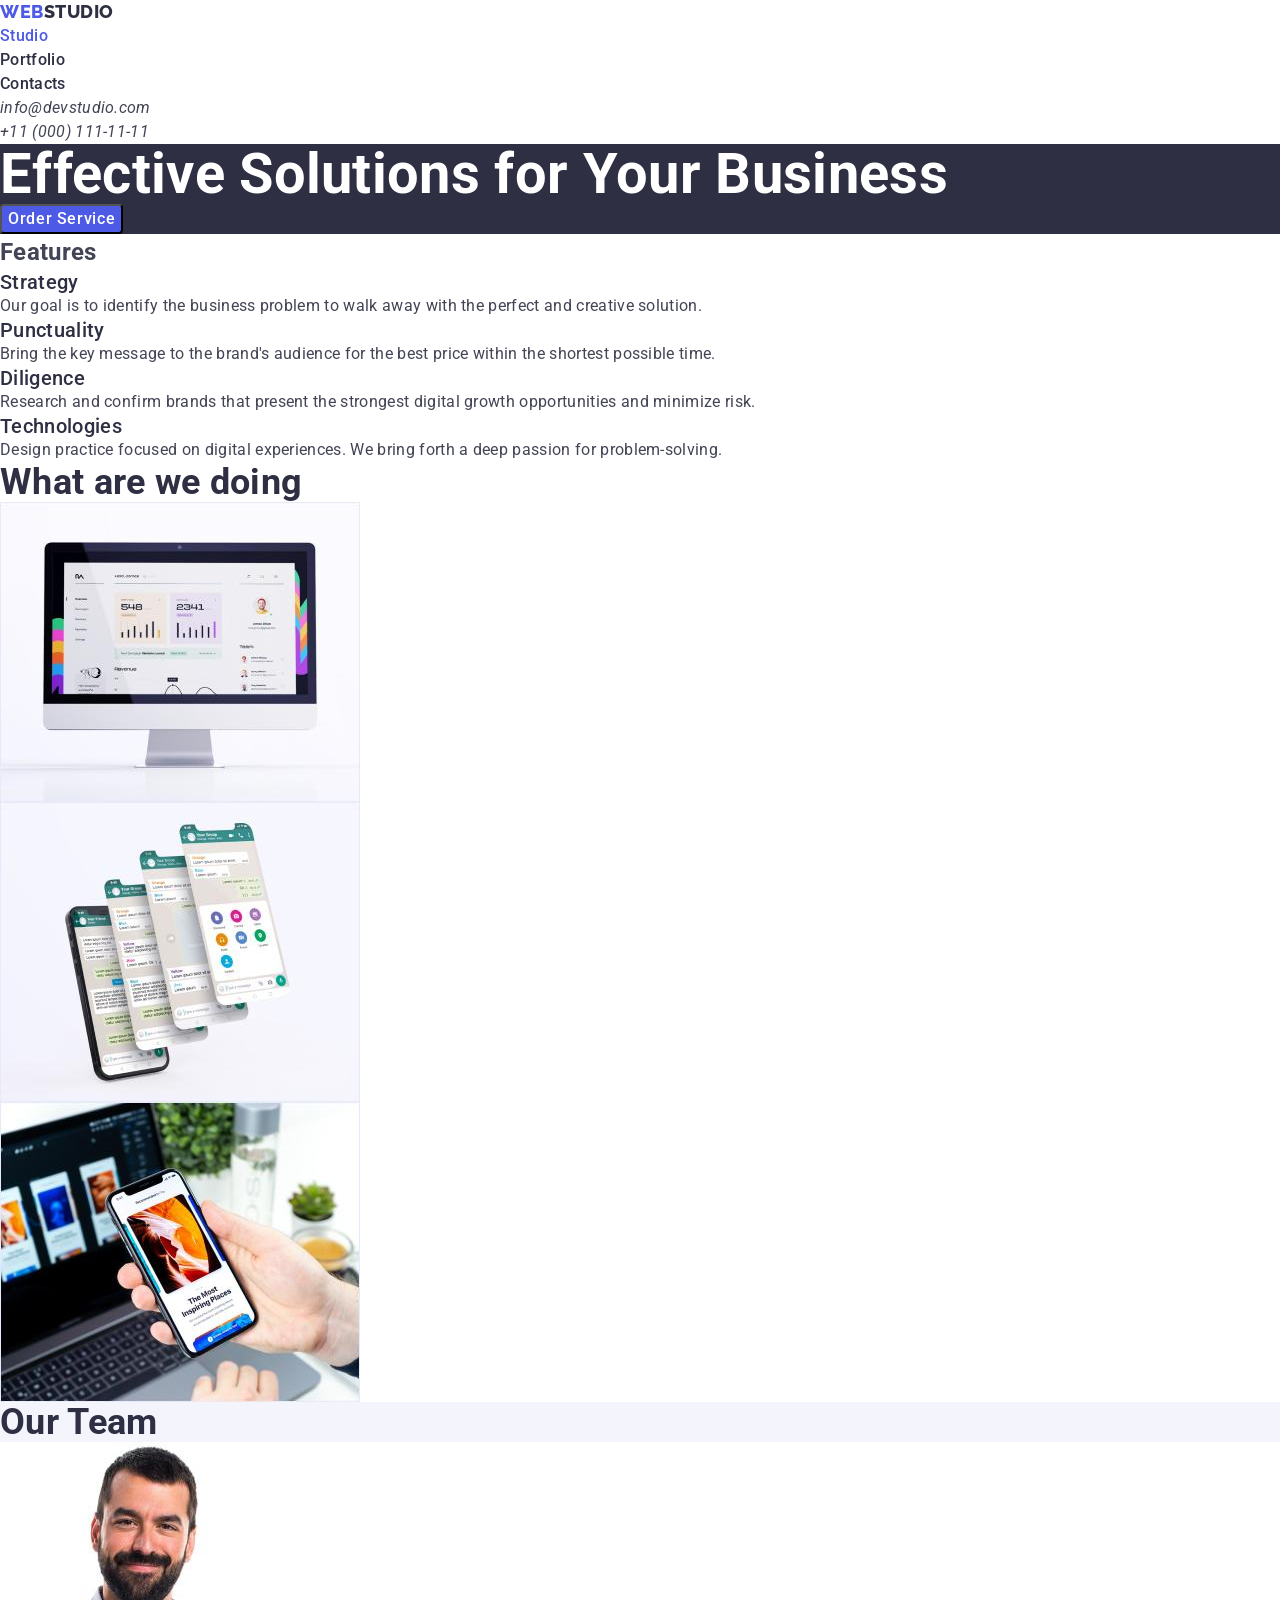
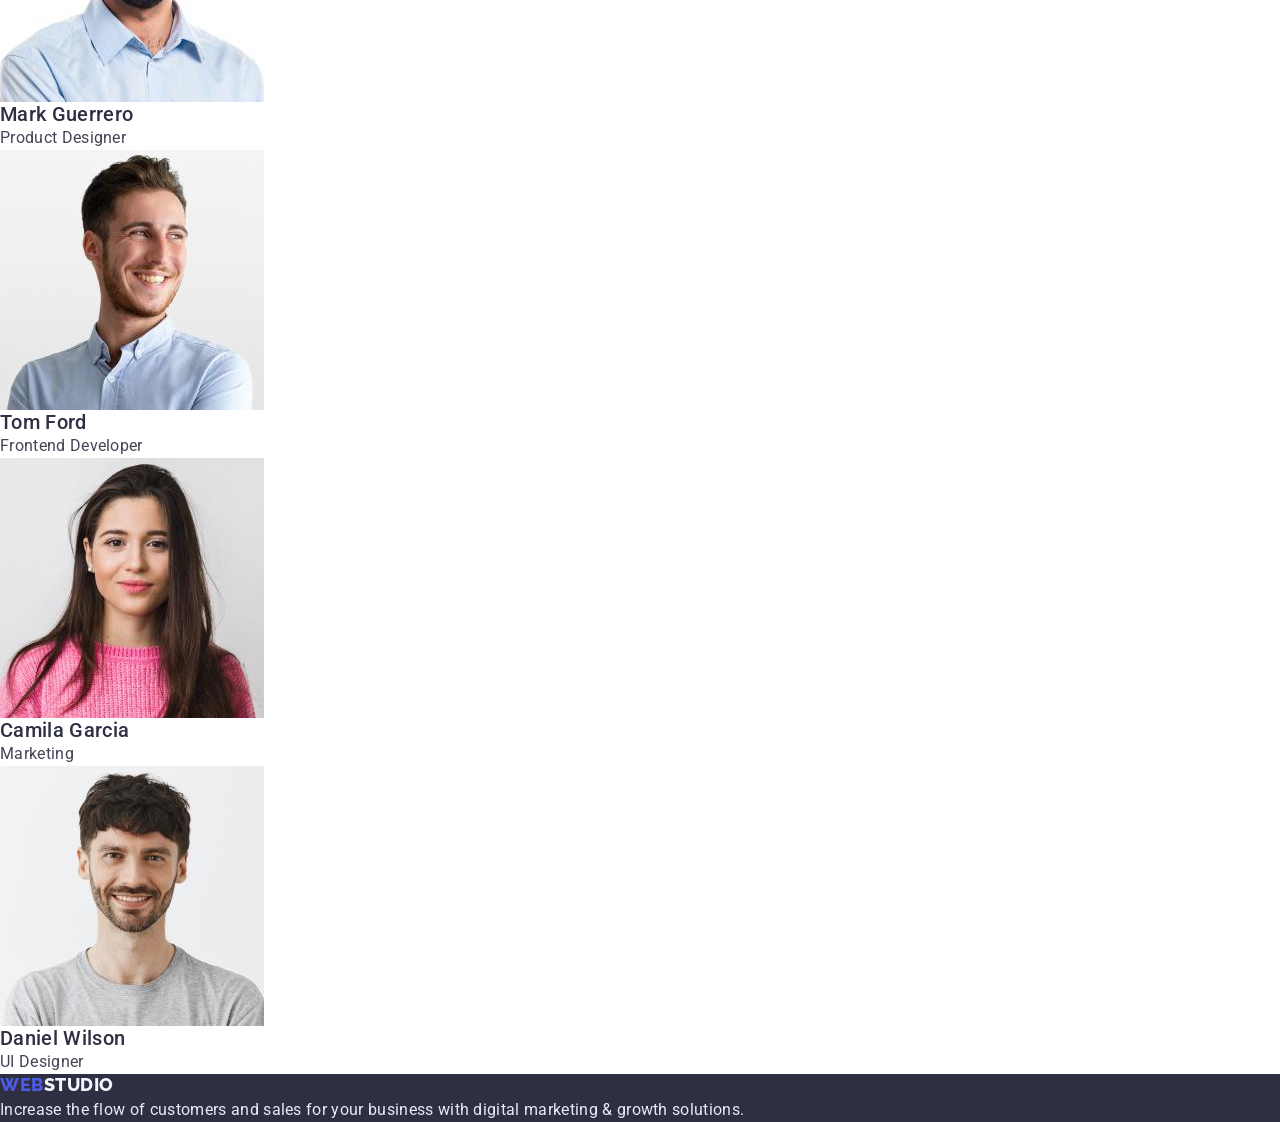
==== commit eb9b1a0a: "add normalize and reset" ====
--- a/index.html
+++ b/index.html
@@ -9,6 +9,10 @@
     <link rel="preconnect" href="https://fonts.gstatic.com" crossorigin />
     <link
       href="https://fonts.googleapis.com/css2?family=Raleway:wght@800&family=Roboto:wght@400;500;700;900&display=swap"
+      rel="stylesheet"
+    />
+    <link
+      href="https://cdn.jsdelivr.net/npm/modern-normalize@1.1.0/modern-normalize.min.css"
       rel="stylesheet"
     />
     <link rel="stylesheet" href="css/styles.css" />
--- a/css/styles.css
+++ b/css/styles.css
@@ -14,16 +14,10 @@
     
 }
 
-.list {
-    list-style: none;
-}
 .logo-link{
     text-decoration: none;
 }
 .footer-logo {
-    text-decoration: none;
-}
-.link {
     text-decoration: none;
 }
 .contact-link {
@@ -31,6 +25,34 @@
 }
 .link-current {
     text-decoration: none;
+}
+h1,
+h2,
+h3,
+h4,
+h5,
+h6,
+p {
+    margin: 0;
+}
+
+img {
+    display: block;
+}
+
+button {
+    cursor: pointer;
+}
+
+.link {
+    text-decoration: none;
+    color: currentColor;
+}
+
+.list {
+    list-style: none;
+    margin: 0;
+    padding: 0;
 }
 
 body {
@@ -115,6 +137,9 @@
     line-height: calc(40/36);
     color: var(--secondary-txt-cl);
 }
+.section-features{
+    line-height: calc(24/16);
+}
 .section-team{
     background-color: var(--lightmod-bg-cl);
 }
